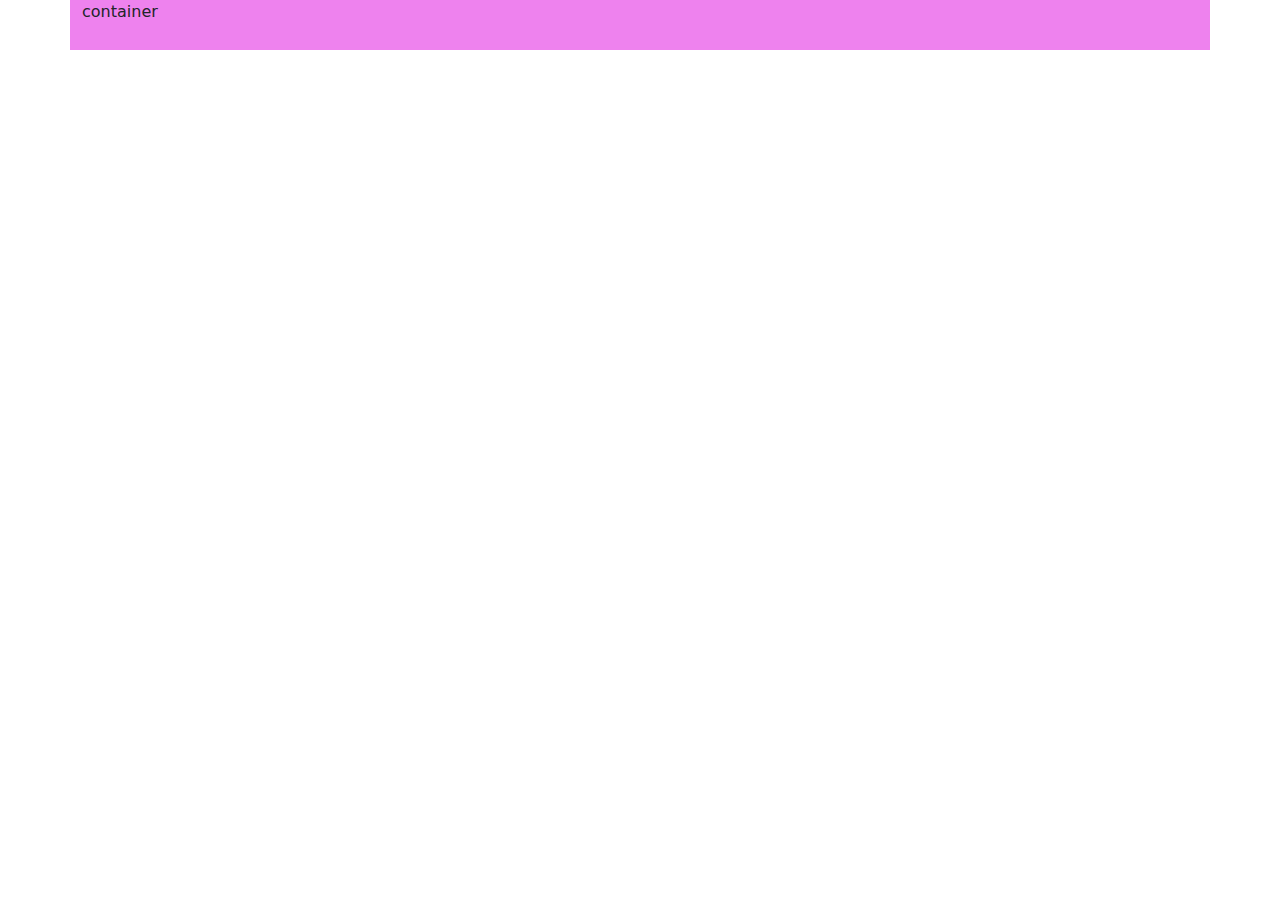
==== january_html/1/index.html @ b729f70f "added january_html" ====
<!DOCTYPE html>
<html lang="en">
<head>
    <meta charset="UTF-8">
    <meta name="viewport" content="width=device-width, initial-scale=1.0">
    <title>Document</title>
    <link rel="stylesheet" href="css/bootstrap.min.css">
    <link rel="stylesheet" href="style.css">
</head>
<body>
    <div class="container">
        container
    </div>
    <script src="js/bootstrap.bundle.min.js"></script>
    <script src="script.js"></script>
</body>
</html>
---- january_html/1/style.css ----
.container{
    height: 50px;
    background-color: violet;
}
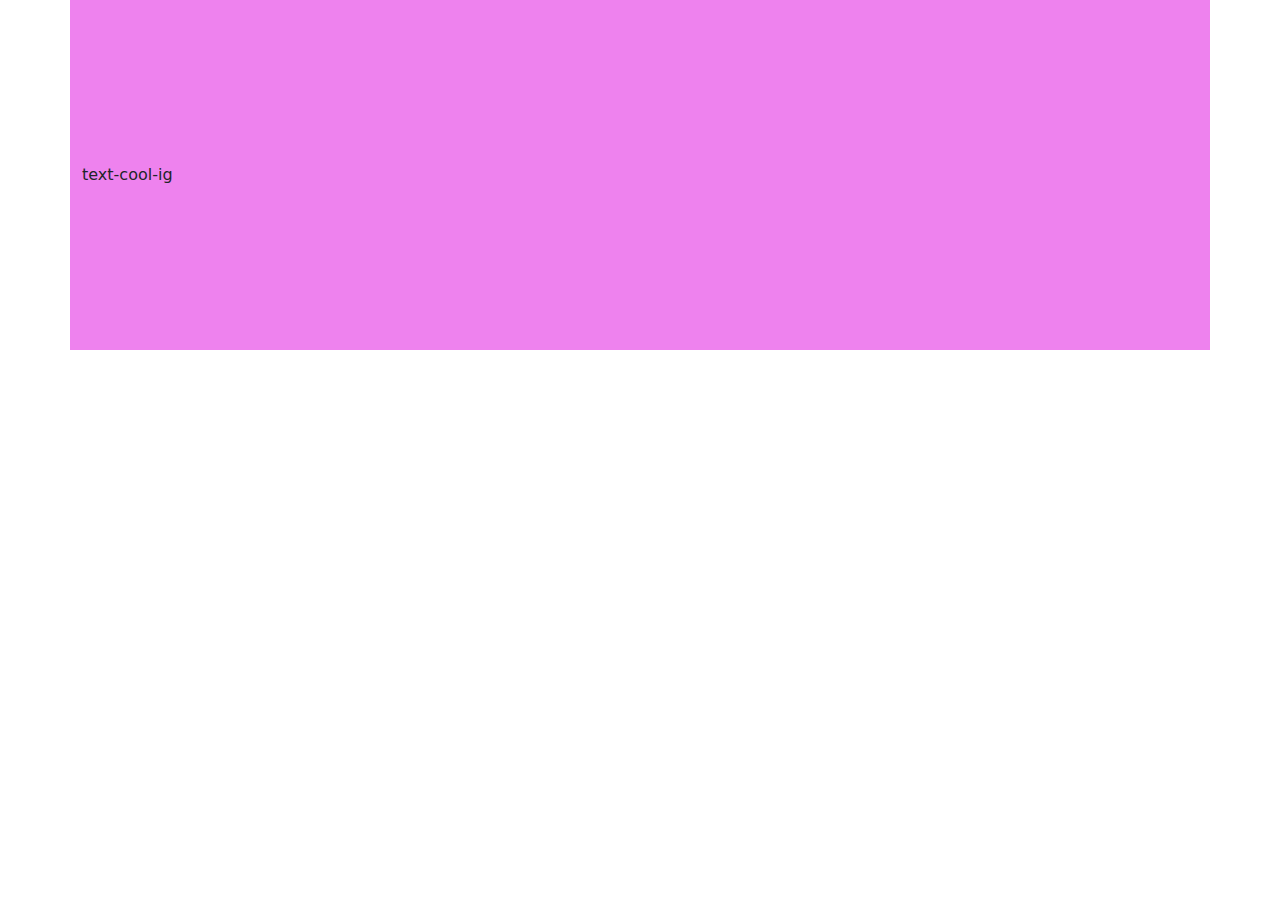
==== commit 771e2c57: "added january_html and january_php" ====
--- a/january_html/1/index.html
+++ b/january_html/1/index.html
@@ -8,8 +8,13 @@
     <link rel="stylesheet" href="style.css">
 </head>
 <body>
-    <div class="container">
-        container
+    <div class="container cool">
+        <div class="row">
+                <img class="col-xl-8" src="https://media.tenor.com/lJ_LFPgMSzUAAAAi/niko-niko-oneshot.gif" alt="">
+            <div class="col-xl-7 ">
+                text-cool-ig
+            </div>
+        </div>
     </div>
     <script src="js/bootstrap.bundle.min.js"></script>
     <script src="script.js"></script>
--- a/january_html/1/style.css
+++ b/january_html/1/style.css
@@ -1,4 +1,7 @@
-.container{
-    height: 50px;
+.cool{
+    min-height: 350px;
     background-color: violet;
-}+}
+.row{
+    min-height: 350px;
+}
